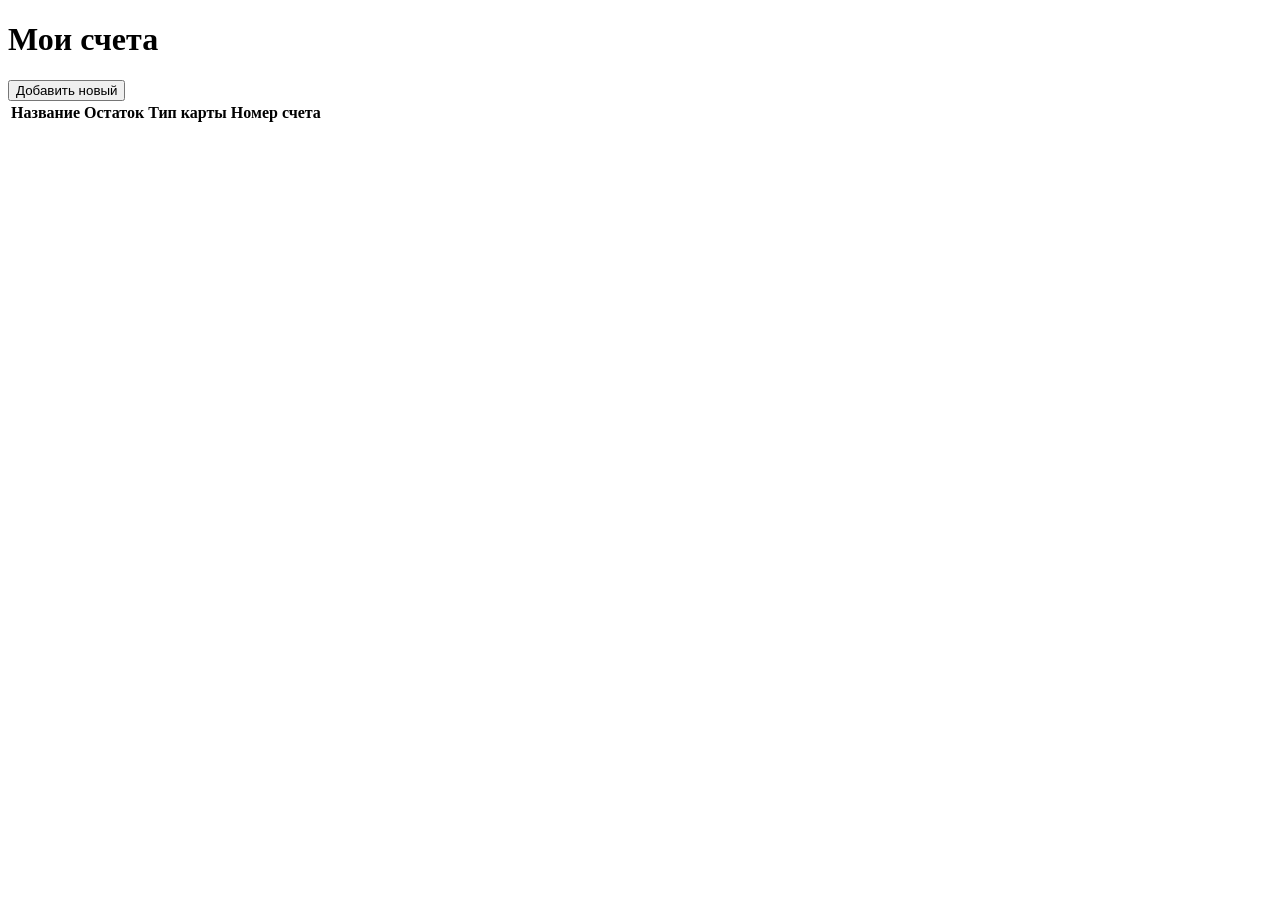
==== src/main/resources/templates/accounts.html @ a4cdd43d "разработка web интерфейса - страница маркетплейс - заполнены категории sql - страница счетов" ====
<!DOCTYPE html>
<html xmlns:th="http://www.thymeleaf.org">
<head th:replace="layout :: head">
    <title>Accounts Management</title>
</head>
<body>
    <div th:fragment="content">
        <div class="header-section">
            <h1>Мои счета</h1>
            <button id="toggleFormBtn" class="add-new-btn">Добавить новый</button>
        </div>

        <!-- Форма (изначально скрыта) -->
        <div id="accountFormContainer" style="display: none;">
            <div class="form-section">
                <h2>Новый счет</h2>
                <form id="accountForm">
            <div class="form-group">
                        <label for="accountName">Название:</label>
                        <input type="text" id="accountName" required>
                    </div>
            <div class="form-group">
                        <label for="accountBalance">Начальный остаток:</label>
                        <input type="number" id="accountBalance" step="0.01" value="0.00" required>
            </div>
                    <div class="form-group">
                        <label for="accountType">Тип карты:</label>
                        <select id="accountType" required>
                            <option value="DEBIT_CARD">DEBIT</option>
                            <option value="CREDIT_CARD">CREDIT</option>
                        </select>
    </div>
                    <div class="form-group">
                        <label for="accountNumber">Номер счета:</label>
                        <input type="text" id="accountNumber" required>
    </div>
                    <button type="submit" class="create-btn">Создать счет</button>
                </form>
    </div>
        </div>

        <div class="list-section">
            <table id="accountsTable">
                <thead>
                    <tr>
                        <th>Название</th>
                        <th>Остаток</th>
                        <th>Тип карты</th>
                        <th>Номер счета</th>
                    </tr>
                </thead>
                <tbody></tbody>
            </table>
        </div>

        <script src="/js/accounts.js"></script>
    </div>
</body>
</html>
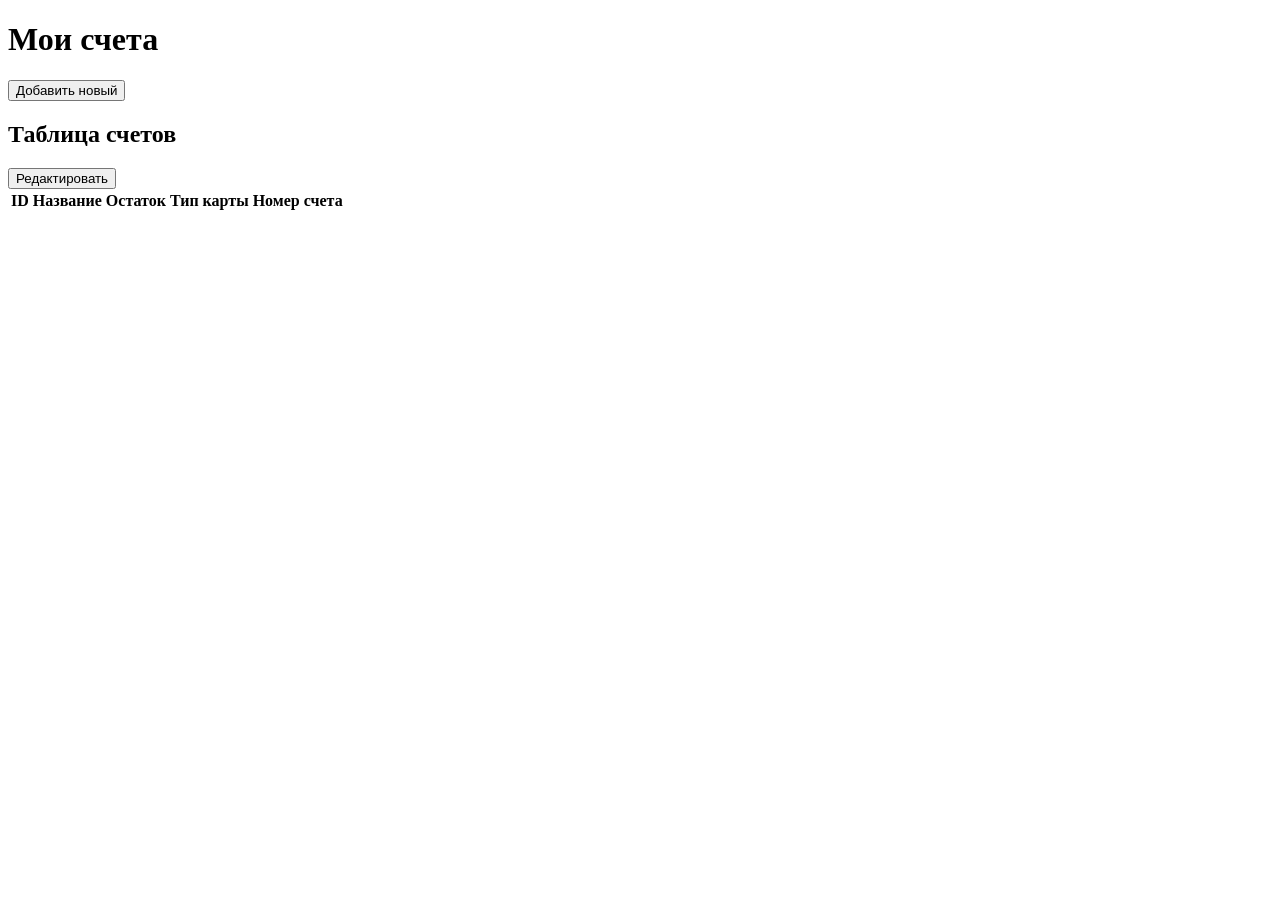
==== commit dba18ffe: "Функционал редактирования - удаление записей по даблклику по id" ====
--- a/src/main/resources/templates/accounts.html
+++ b/src/main/resources/templates/accounts.html
@@ -1,6 +1,6 @@
 <!DOCTYPE html>
 <html xmlns:th="http://www.thymeleaf.org">
-<head th:replace="layout :: head">
+<head th:replace="~{layout :: head}">
     <title>Accounts Management</title>
 </head>
 <body>
@@ -40,9 +40,14 @@
         </div>
 
         <div class="list-section">
-            <table id="accountsTable">
+            <div class="header-section">
+                <h2>Таблица счетов</h2>
+                <button id="editButton" class="edit-btn">Редактировать</button>
+            </div>
+            <table id="accountsTable" class="editable-table">
                 <thead>
                     <tr>
+                        <th>ID</th>
                         <th>Название</th>
                         <th>Остаток</th>
                         <th>Тип карты</th>
